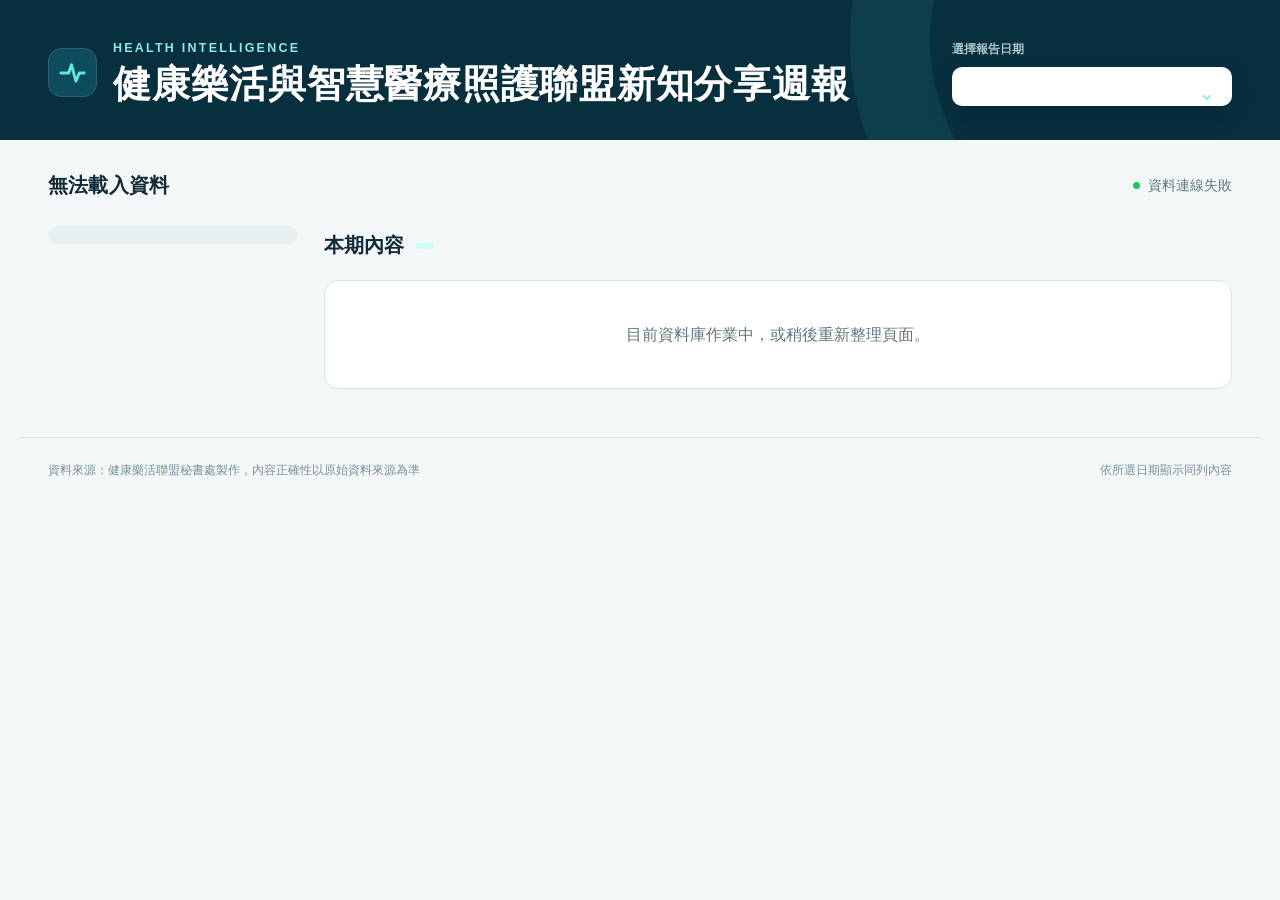
==== news_report/index.html @ 5a8e5649 "Create index.html" ====
<!doctype html>
<html lang="zh-Hant">
<head>
  <meta charset="utf-8">
  <meta name="viewport" content="width=device-width,initial-scale=1">
  <meta name="theme-color" content="#082f3e">
  <title>健康樂活與智慧醫療照護聯盟新知分享週報</title>
  <meta name="description" content="依週次瀏覽醫藥、照護、醫療科技與政策產業趨勢。">
  <link rel="icon" type="image/svg+xml" href="data:image/svg+xml,%3Csvg xmlns='http://www.w3.org/2000/svg' viewBox='0 0 64 64'%3E%3Crect width='64' height='64' rx='15' fill='%23082f3e'/%3E%3Cpath d='M18 32h10l4-11 6 22 4-11h8' fill='none' stroke='%235eead4' stroke-width='5' stroke-linecap='round' stroke-linejoin='round'/%3E%3C/svg%3E">
  <style>
    :root{--ink:#102a37;--muted:#627681;--line:#d8e3e6;--paper:#f3f7f7;--card:#fff;--deep:#082f3e;--teal:#0f766e;--mint:#ccfbf1;--amber:#f59e0b;--shadow:0 16px 45px rgba(8,47,62,.09)}
    *{box-sizing:border-box}html{scroll-behavior:smooth}body{margin:0;background:var(--paper);color:var(--ink);font-family:Inter,"Noto Sans TC","PingFang TC","Microsoft JhengHei",sans-serif;font-size:16px;line-height:1.7}
    header{background:var(--deep);color:#fff;position:relative;overflow:hidden}header:after{content:"";position:absolute;width:420px;height:420px;border:80px solid rgba(94,234,212,.08);border-radius:50%;right:-150px;top:-250px}
    .head{max-width:1240px;margin:auto;padding:38px 28px 34px;display:flex;align-items:flex-end;justify-content:space-between;gap:32px;position:relative;z-index:1}.brand{display:flex;gap:16px;align-items:center}.mark{width:49px;height:49px;border-radius:14px;background:#0d4c5d;display:grid;place-items:center;box-shadow:inset 0 0 0 1px rgba(255,255,255,.12)}.mark svg{width:31px}.eyebrow{margin:0;color:#8eeade;font-size:.78rem;letter-spacing:.18em;font-weight:700}.brand h1{font-size:clamp(1.65rem,3vw,2.35rem);line-height:1.15;margin:4px 0 0;letter-spacing:.02em}.picker{min-width:280px}.picker label{display:block;color:#a9c6cc;font-size:.78rem;font-weight:700;margin-bottom:7px}.select-wrap{position:relative}.select-wrap:after{content:"⌄";position:absolute;right:16px;top:8px;color:#8eeade;font-size:1.3rem;pointer-events:none}.picker select{width:100%;appearance:none;background:#fff;color:var(--deep);border:0;border-radius:10px;padding:12px 42px 12px 15px;font:700 1rem inherit;box-shadow:0 8px 26px rgba(0,0,0,.15);cursor:pointer}
    main{max-width:1240px;margin:auto;padding:28px}.summary{display:flex;align-items:center;justify-content:space-between;gap:20px;margin-bottom:24px}.period{font-size:1.25rem;font-weight:800;letter-spacing:.01em}.status{color:var(--muted);font-size:.86rem}.status:before{content:"";display:inline-block;width:7px;height:7px;border-radius:50%;background:#22c55e;margin-right:8px;vertical-align:1px}
    .layout{display:grid;grid-template-columns:250px minmax(0,1fr);gap:26px;align-items:start}.nav{position:sticky;top:24px;background:#e8f0f1;border-radius:15px;padding:9px}.nav button{width:100%;border:0;background:transparent;color:#49616c;padding:13px 14px;border-radius:10px;text-align:left;font:700 .93rem inherit;cursor:pointer;display:flex;gap:10px;align-items:center;transition:.18s}.nav button:hover{background:rgba(255,255,255,.65)}.nav button.active{background:#fff;color:var(--teal);box-shadow:0 4px 16px rgba(8,47,62,.08)}.nav .num{margin-left:auto;color:#8ca0a8;font-size:.75rem}.nav-note{padding:15px 14px 8px;color:#78909a;font-size:.77rem;line-height:1.55}
    .content{min-width:0}.section-head{display:flex;align-items:center;gap:12px;margin:2px 0 17px}.section-head h2{font-size:1.28rem;margin:0}.section-head span{font-size:.76rem;font-weight:800;letter-spacing:.08em;color:var(--teal);background:var(--mint);padding:3px 9px;border-radius:999px}.articles{display:grid;gap:16px}.article{background:var(--card);border:1px solid rgba(216,227,230,.9);border-radius:14px;padding:23px 24px;box-shadow:0 3px 15px rgba(8,47,62,.035);animation:rise .3s ease both}.article:hover{border-color:#afcacd;box-shadow:var(--shadow)}.article h3{font-size:1.04rem;line-height:1.55;margin:0 0 12px;color:#153a49}.article p{margin:0;color:#405861;white-space:pre-line}.article .source{display:block;margin-top:15px;padding-top:12px;border-top:1px solid #edf1f2;color:#758b94;font-size:.83rem}.empty,.error{background:#fff;border:1px solid var(--line);border-radius:14px;padding:40px;text-align:center;color:var(--muted)}.loading{display:grid;gap:14px}.skeleton{height:150px;border-radius:14px;background:linear-gradient(90deg,#e8eeee 25%,#f5f8f8 40%,#e8eeee 55%);background-size:300% 100%;animation:shine 1.2s infinite}
    footer{max-width:1240px;margin:20px auto 0;padding:22px 28px 36px;border-top:1px solid var(--line);color:#78909a;font-size:.78rem;display:flex;justify-content:space-between;gap:20px}footer a{color:var(--teal);text-decoration:none}
    @keyframes shine{to{background-position:-100% 0}}@keyframes rise{from{opacity:0;transform:translateY(6px)}}
    @media(max-width:760px){.head{padding:27px 20px 25px;display:block}.picker{margin-top:23px;min-width:0}.brand h1{font-size:1.7rem}main{padding:20px 16px}.summary{align-items:flex-start;display:block}.status{margin-top:3px}.layout{display:block}.nav{position:static;display:flex;overflow-x:auto;padding:7px;margin-bottom:20px;scrollbar-width:none}.nav::-webkit-scrollbar{display:none}.nav button{width:auto;min-width:max-content}.nav .num,.nav-note{display:none}.article{padding:19px 18px}.section-head{margin-top:0}footer{padding:20px 16px 30px;display:block}footer span{display:block;margin-top:5px}}
  </style>
</head>
<body>
  <header><div class="head"><div class="brand"><div class="mark"><svg viewBox="0 0 64 64" aria-hidden="true"><path d="M8 33h16l6-17 9 34 7-17h10" fill="none" stroke="#5eead4" stroke-width="6" stroke-linecap="round" stroke-linejoin="round"/></svg></div><div><p class="eyebrow">HEALTH INTELLIGENCE</p><h1>健康樂活與智慧醫療照護聯盟新知分享週報</h1></div></div><div class="picker"><label for="dateSelect">選擇報告日期</label><div class="select-wrap"><select id="dateSelect" aria-label="選擇報告日期"></select></div></div></div></header>
  <main><div class="summary"><div class="period" id="period">讀取資料中</div><div class="status" id="status">正在連線週報資料庫</div></div><div class="layout"><aside class="nav" id="categoryNav" aria-label="內容分類"></aside><section class="content"><div class="section-head"><h2 id="categoryTitle">本期內容</h2><span id="articleCount"></span></div><div id="articles" class="loading"><div class="skeleton"></div><div class="skeleton"></div></div></section></div></main>
  <footer><div>資料來源：健康樂活聯盟秘書處製作，內容正確性以原始資料來源為準</div><span>依所選日期顯示同列內容</span></footer>
  <script>
    const SHEET_CSV_URL='https://docs.google.com/spreadsheets/d/11glrsmWK80lsqagoqa5ESP6QkSRVu1EvFSGvQ26eemo/gviz/tq?tqx=out:csv&gid=15572406';
    const FALLBACK_DATA_URL='data.csv';
    const icons=['✚','◌','⌁','◎'];
    let records=[], headers=[], activeCategory=0;
    function parseCSV(text){const rows=[];let row=[],cell='',quoted=false;for(let i=0;i<text.length;i++){const c=text[i],n=text[i+1];if(c==='"'){if(quoted&&n==='"'){cell+='"';i++}else quoted=!quoted}else if(c===','&&!quoted){row.push(cell);cell=''}else if((c==='\n'||c==='\r')&&!quoted){if(c==='\r'&&n==='\n')i++;row.push(cell);if(row.some(v=>v.trim()))rows.push(row);row=[];cell=''}else cell+=c}if(cell||row.length){row.push(cell);rows.push(row)}return rows}
    function dateKey(s){const m=s.match(/(\d{4})年\s*(\d{1,2})月\s*(\d{1,2})/);return m?+`${m[1]}${m[2].padStart(2,'0')}${m[3].padStart(2,'0')}`:0}
    function splitItems(text){return (text||'').split(/(?=🔹)/g).map(s=>s.trim()).filter(Boolean)}
    function renderNav(){const nav=document.getElementById('categoryNav');const rec=records.find(r=>r[0]===dateSelect.value)||records[0];nav.innerHTML=headers.slice(1).map((h,i)=>`<button class="${i===activeCategory?'active':''}" data-i="${i}"><span>${icons[i]||'•'}</span>${escapeHTML(h)}<span class="num">${splitItems(rec?.[i+1]).length}</span></button>`).join('')+'<div class="nav-note">選擇分類查看該週的焦點摘要與來源。</div>';nav.querySelectorAll('button').forEach(b=>b.onclick=()=>{activeCategory=+b.dataset.i;render()})}
    function extract(item){let t=item.replace(/^🔹\s*/,'').trim();let source='';const si=t.lastIndexOf('🔗');if(si>=0){source=t.slice(si).replace(/^🔗\s*/,'').trim();t=t.slice(0,si).trim()}const marker=t.search(/(?:✅\s*)?(?:提要|影響|意涵)[:：]/);let title,body;if(marker>0){title=t.slice(0,marker).replace(/✅\s*$/,'').trim();body=t.slice(marker).replace(/^✅\s*/,'').trim()}else{const nl=t.indexOf('\n');title=nl>0?t.slice(0,nl):t;body=nl>0?t.slice(nl+1):''}return{title,body,source}}
    function escapeHTML(s=''){return s.replace(/[&<>"']/g,c=>({'&':'&amp;','<':'&lt;','>':'&gt;','"':'&quot;',"'":'&#039;'}[c]))}
    function render(){const rec=records.find(r=>r[0]===dateSelect.value)||records[0];if(!rec)return;document.getElementById('period').textContent=rec[0];document.getElementById('categoryTitle').textContent=headers[activeCategory+1];const items=splitItems(rec[activeCategory+1]);document.getElementById('articleCount').textContent=`${items.length} 則`;document.getElementById('articles').className='articles';document.getElementById('articles').innerHTML=items.length?items.map((raw,i)=>{const a=extract(raw);return `<article class="article" style="animation-delay:${i*.035}s"><h3>${escapeHTML(a.title)}</h3>${a.body?`<p>${escapeHTML(a.body)}</p>`:''}${a.source?`<span class="source">🔗 ${escapeHTML(a.source)}</span>`:''}</article>`}).join(''):'<div class="empty">此分類目前沒有內容</div>';renderNav()}
    async function loadData(){try{const live=await fetch(SHEET_CSV_URL,{cache:'no-store'});if(!live.ok)throw new Error('sheet');document.getElementById('status').textContent='即時同步，每週日更新';return await live.text()}catch(e){const backup=await fetch(FALLBACK_DATA_URL);if(!backup.ok)throw new Error('backup');document.getElementById('status').textContent='目前顯示備援資料';return await backup.text()}}
    async function init(){try{const rows=parseCSV(await loadData());headers=rows.shift().slice(0,5);records=rows.filter(r=>r[0]?.trim()).sort((a,b)=>dateKey(b[0])-dateKey(a[0]));dateSelect.innerHTML=records.map((r,i)=>`<option value="${escapeHTML(r[0])}" ${i===0?'selected':''}>${escapeHTML(r[0])}</option>`).join('');dateSelect.onchange=()=>{activeCategory=0;render()};render()}catch(e){document.getElementById('period').textContent='無法載入資料';document.getElementById('status').textContent='資料連線失敗';document.getElementById('articles').className='error';document.getElementById('articles').textContent='目前資料庫作業中，或稍後重新整理頁面。'}}init();
  </script>
</body>
</html>
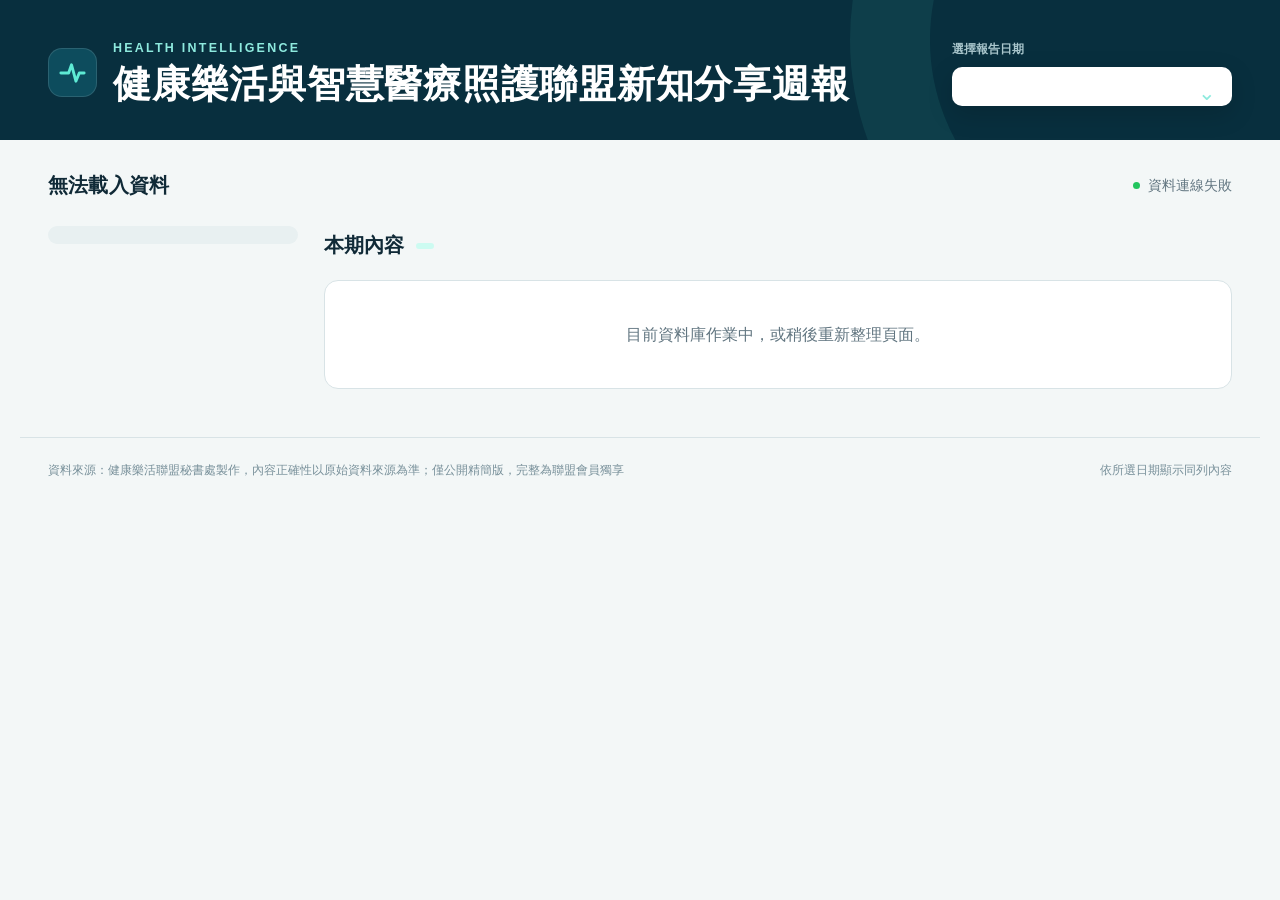
==== commit 5a3b3947: "Update index.html" ====
--- a/news_report/index.html
+++ b/news_report/index.html
@@ -23,7 +23,7 @@
 <body>
   <header><div class="head"><div class="brand"><div class="mark"><svg viewBox="0 0 64 64" aria-hidden="true"><path d="M8 33h16l6-17 9 34 7-17h10" fill="none" stroke="#5eead4" stroke-width="6" stroke-linecap="round" stroke-linejoin="round"/></svg></div><div><p class="eyebrow">HEALTH INTELLIGENCE</p><h1>健康樂活與智慧醫療照護聯盟新知分享週報</h1></div></div><div class="picker"><label for="dateSelect">選擇報告日期</label><div class="select-wrap"><select id="dateSelect" aria-label="選擇報告日期"></select></div></div></div></header>
   <main><div class="summary"><div class="period" id="period">讀取資料中</div><div class="status" id="status">正在連線週報資料庫</div></div><div class="layout"><aside class="nav" id="categoryNav" aria-label="內容分類"></aside><section class="content"><div class="section-head"><h2 id="categoryTitle">本期內容</h2><span id="articleCount"></span></div><div id="articles" class="loading"><div class="skeleton"></div><div class="skeleton"></div></div></section></div></main>
-  <footer><div>資料來源：健康樂活聯盟秘書處製作，內容正確性以原始資料來源為準</div><span>依所選日期顯示同列內容</span></footer>
+  <footer><div>資料來源：健康樂活聯盟秘書處製作，內容正確性以原始資料來源為準；僅公開精簡版，完整為聯盟會員獨享</div><span>依所選日期顯示同列內容</span></footer>
   <script>
     const SHEET_CSV_URL='https://docs.google.com/spreadsheets/d/11glrsmWK80lsqagoqa5ESP6QkSRVu1EvFSGvQ26eemo/gviz/tq?tqx=out:csv&gid=15572406';
     const FALLBACK_DATA_URL='data.csv';
